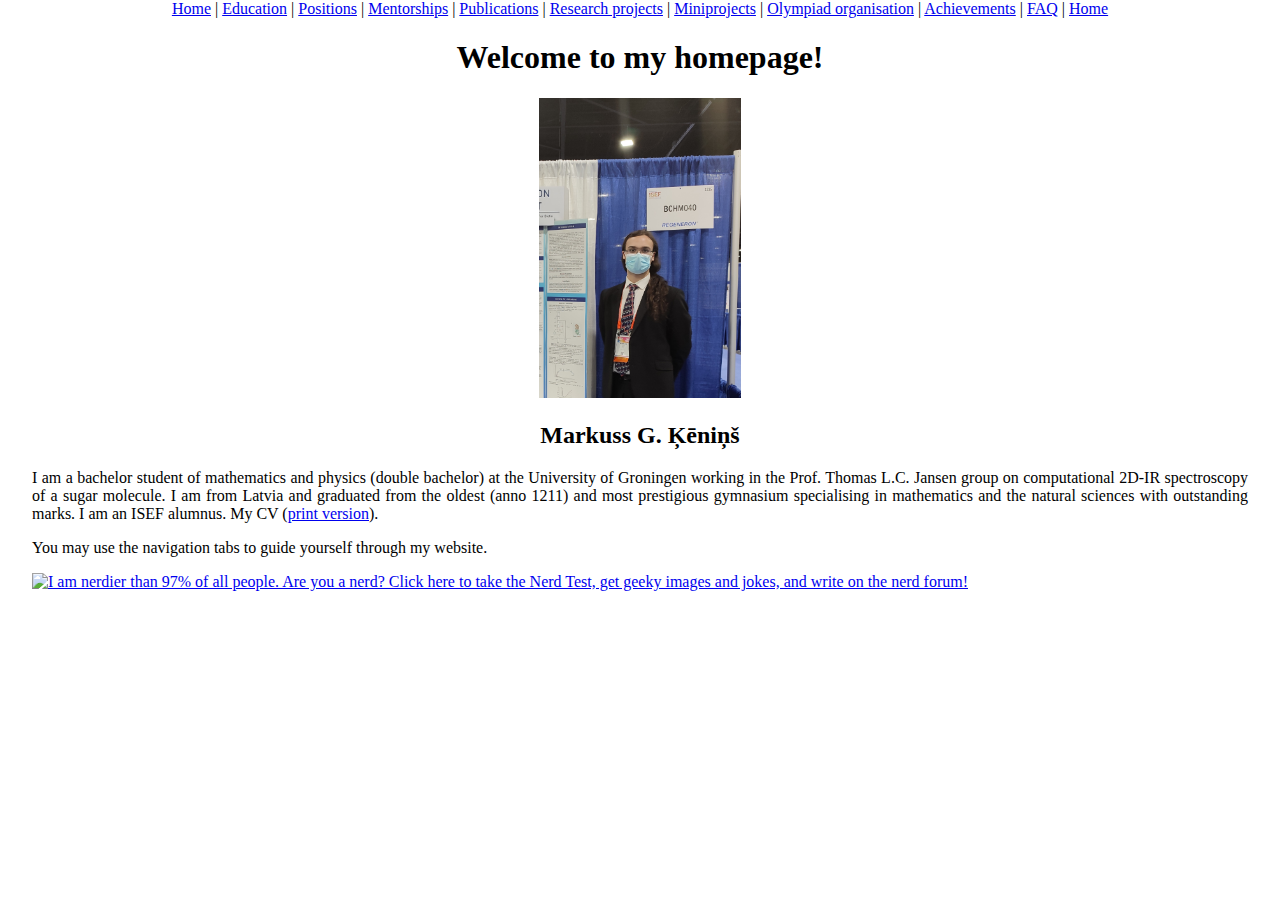
==== index.html @ 9e64b642 "Added nerd score" ====
<!DOCTYPE html>
<html>
<head>
         <link rel="stylesheet" type="text/css" href="style.css"> 
         <link rel="icon" href="pics/logo.png" type="image/png"> 
         <title>
                M.G. Kenins
         </title>
</head>
<body>
        <center>
                <a href="index.html">Home</a> | 
                <a href="education.html">Education</a> |
                <a href="positions.html">Positions</a> |
                <a href="mentorships.html">Mentorships</a> |
                <a href="publications.html">Publications</a> |
                <a href="projects.html">Research projects</a> |
                <a href="miniprojs.html">Miniprojects</a> |
                <a href="olympiad-org.html">Olympiad organisation</a> |
                <a href="achievements.html">Achievements</a> |
                <a href="faq.html">FAQ</a> | 
                <!-- <a href=".html"></a> | -->
                <!-- <a href=".html"></a> | -->
                <a href="index.html">Home</a>
        </center>

        <center>
                <h1>Welcome to my homepage!</h1>
                <img src="pics/picofme.jpg" width="auto" max-width="50%" height="300px" />
                <h2>Markuss G. Ķēniņš</h2>
                <!-- <p> -->
                <!--   <b>"We don't care about applications." &mdash; me</b> -->
                <!-- </p> -->
        </center>

        <p>
                I am a bachelor student of mathematics and physics (double bachelor) at the University of Groningen working 
                in the Prof. Thomas L.C. Jansen group on computational 2D-IR spectroscopy of a sugar molecule. 
                I am from Latvia and graduated from the oldest
                (anno 1211) and most prestigious gymnasium specialising in mathematics and the natural sciences with
                outstanding marks. I am an ISEF alumnus.
                My CV (<a href="misc/KENINS_curriculum_vitae-2.pdf">print version</a>).
        </p>
        <p>
                You may use the navigation tabs to guide yourself through my website.
        </p>
        <p>
                <a href="http://www.nerdtests.com/ft_nq.php">
                <img src="http://www.nerdtests.com/images/ft/nq/4fbf3d9fe6.gif" alt="I am nerdier than 97% of all people. Are you a nerd? Click here to take the Nerd Test, get geeky images and jokes, and write on the nerd forum!"></a>
        </p>
</body>
</html>
---- style.css ----
body 
{
        margin: auto;
        width: 95%;
}
p 
{
        text-align: justify;
        text-justify: inter-word;
}
.collapsible 
{
        cursor: pointer;
}
.content 
{
        padding: 0 18px;
        display: none;
        overflow: hidden;
}
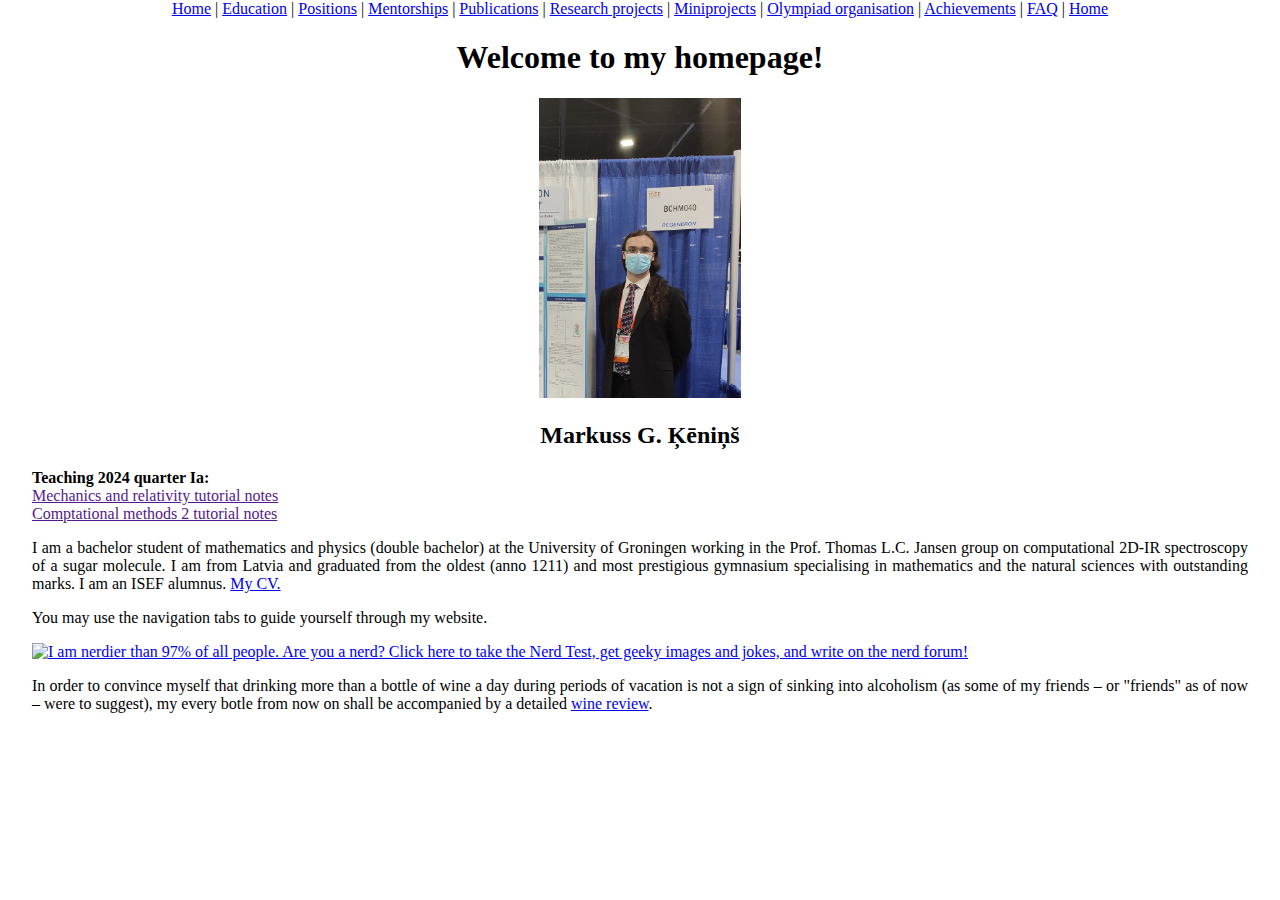
==== commit 890e1269: "Added wine reviews" ====
--- a/index.html
+++ b/index.html
@@ -34,12 +34,17 @@
         </center>
 
         <p>
+                <b>Teaching 2024 quarter Ia:</b>
+                <br> <a href="">Mechanics and relativity tutorial notes</a>
+                <br> <a href="">Comptational methods 2 tutorial notes</a>
+        </p>
+        <p>
                 I am a bachelor student of mathematics and physics (double bachelor) at the University of Groningen working 
                 in the Prof. Thomas L.C. Jansen group on computational 2D-IR spectroscopy of a sugar molecule. 
                 I am from Latvia and graduated from the oldest
                 (anno 1211) and most prestigious gymnasium specialising in mathematics and the natural sciences with
                 outstanding marks. I am an ISEF alumnus.
-                My CV (<a href="misc/KENINS_curriculum_vitae-2.pdf">print version</a>).
+                <a href="misc/KENINS_curriculum_vitae-2.pdf">My CV.</a>
         </p>
         <p>
                 You may use the navigation tabs to guide yourself through my website.
@@ -48,5 +53,14 @@
                 <a href="http://www.nerdtests.com/ft_nq.php">
                 <img src="http://www.nerdtests.com/images/ft/nq/4fbf3d9fe6.gif" alt="I am nerdier than 97% of all people. Are you a nerd? Click here to take the Nerd Test, get geeky images and jokes, and write on the nerd forum!"></a>
         </p>
+        <p>
+                In order to convince myself that drinking
+                more than a bottle of wine a day during 
+                periods of vacation is not a sign of 
+                sinking into alcoholism (as some of my 
+                friends &ndash; or "friends" as of now &ndash; were 
+                to suggest), my every botle from now 
+                on shall be accompanied by a detailed <a href="wine.html">wine review</a>.
+        </p>
 </body>
 </html>
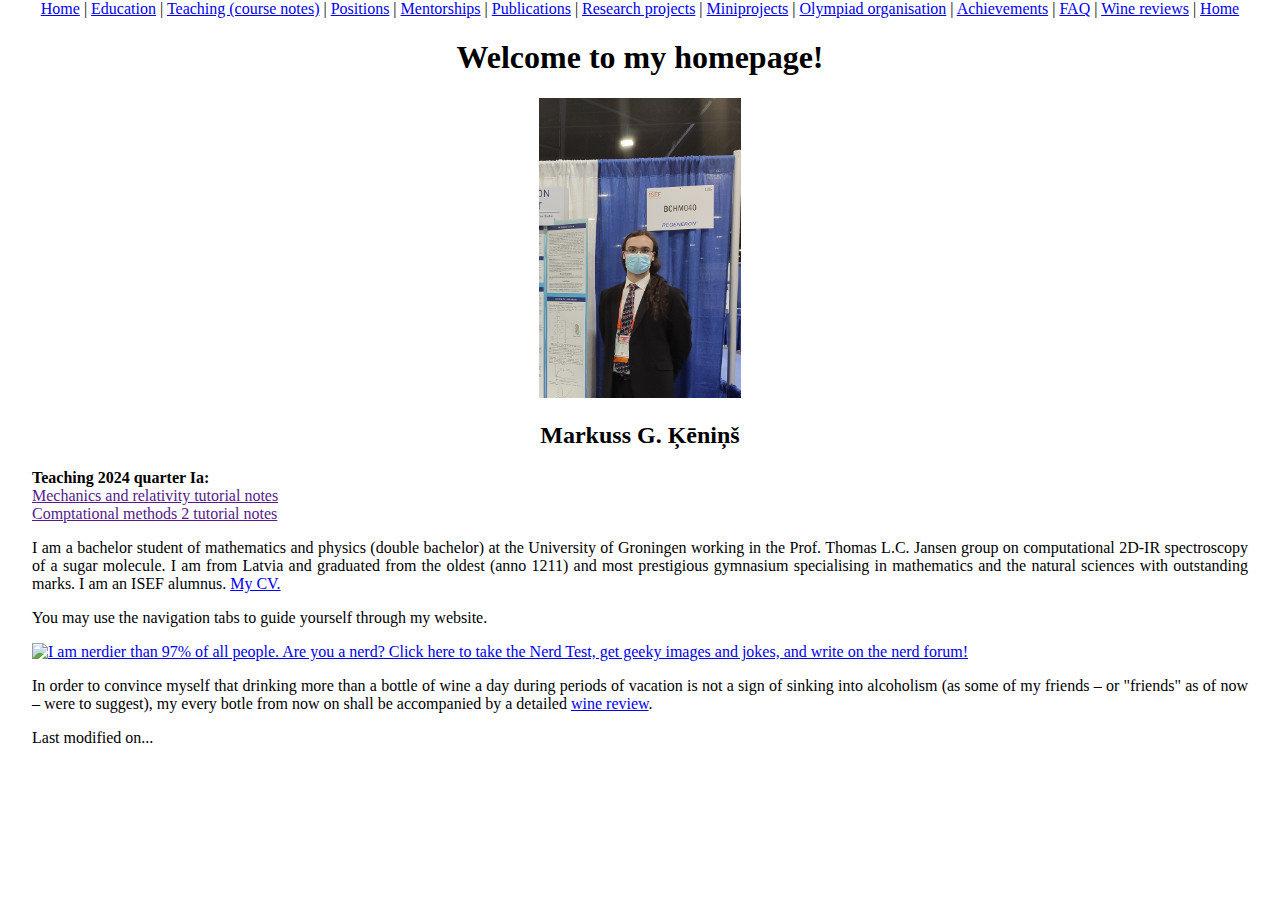
==== commit cc3d201a: "Testing date" ====
--- a/index.html
+++ b/index.html
@@ -1,16 +1,21 @@
 <!DOCTYPE html>
-<html>
+<html lang="en">
 <head>
-         <link rel="stylesheet" type="text/css" href="style.css"> 
-         <link rel="icon" href="pics/logo.png" type="image/png"> 
-         <title>
+        <meta charset="UTF-8">
+        <link rel="stylesheet" type="text/css" href="style.css"> 
+        <link rel="icon" href="pics/logo.png" type="image/png"> 
+        <title>
                 M.G. Kenins
-         </title>
+        </title>
+        <script 
+                src="https://ajax.googleapis.com/ajax/libs/jquery/3.5.1/jquery.min.js">
+        </script>
 </head>
 <body>
         <center>
                 <a href="index.html">Home</a> | 
                 <a href="education.html">Education</a> |
+                <a href="teaching.html">Teaching (course notes)</a> | 
                 <a href="positions.html">Positions</a> |
                 <a href="mentorships.html">Mentorships</a> |
                 <a href="publications.html">Publications</a> |
@@ -19,6 +24,7 @@
                 <a href="olympiad-org.html">Olympiad organisation</a> |
                 <a href="achievements.html">Achievements</a> |
                 <a href="faq.html">FAQ</a> | 
+                <a href="wine.html">Wine reviews</a> |
                 <!-- <a href=".html"></a> | -->
                 <!-- <a href=".html"></a> | -->
                 <a href="index.html">Home</a>
@@ -62,5 +68,34 @@
                 to suggest), my every botle from now 
                 on shall be accompanied by a detailed <a href="wine.html">wine review</a>.
         </p>
+        <p class="date">
+                Last modified on...
+        </p>
+        <script>
+                const desiredRepo = "mgkenins.github.io";
+                const dateTagClass = ".date"; // The HTML element you want to update
+
+                var xhttp = new XMLHttpRequest();
+                xhttp.onreadystatechange = function()
+                {
+                if (this.readyState == 4 && this.status == 200)
+                {
+                let repos = JSON.parse(this.responseText);
+
+                repos.forEach((repo)=>{
+                if (repo.name == desiredRepo)
+                {
+                        var lastUpdated = new Date(repo.updated_at);
+                        var day = lastUpdated.getUTCDate();
+                        var month = lastUpdated.getUTCMonth();
+                        var year = lastUpdated.getUTCFullYear();
+                        $(dateTagClass).text(`Last updated: ${year}-${month}-${day}`);
+                }
+                });
+                }
+                };
+                xhttp.open("GET", "https://api.github.com/users/YOUR_USERNAME/repos", true);
+                xhttp.send();
+        </script>
 </body>
 </html>
--- a/style.css
+++ b/style.css
@@ -18,3 +18,7 @@
         display: none;
         overflow: hidden;
 }
+.date
+{
+
+}
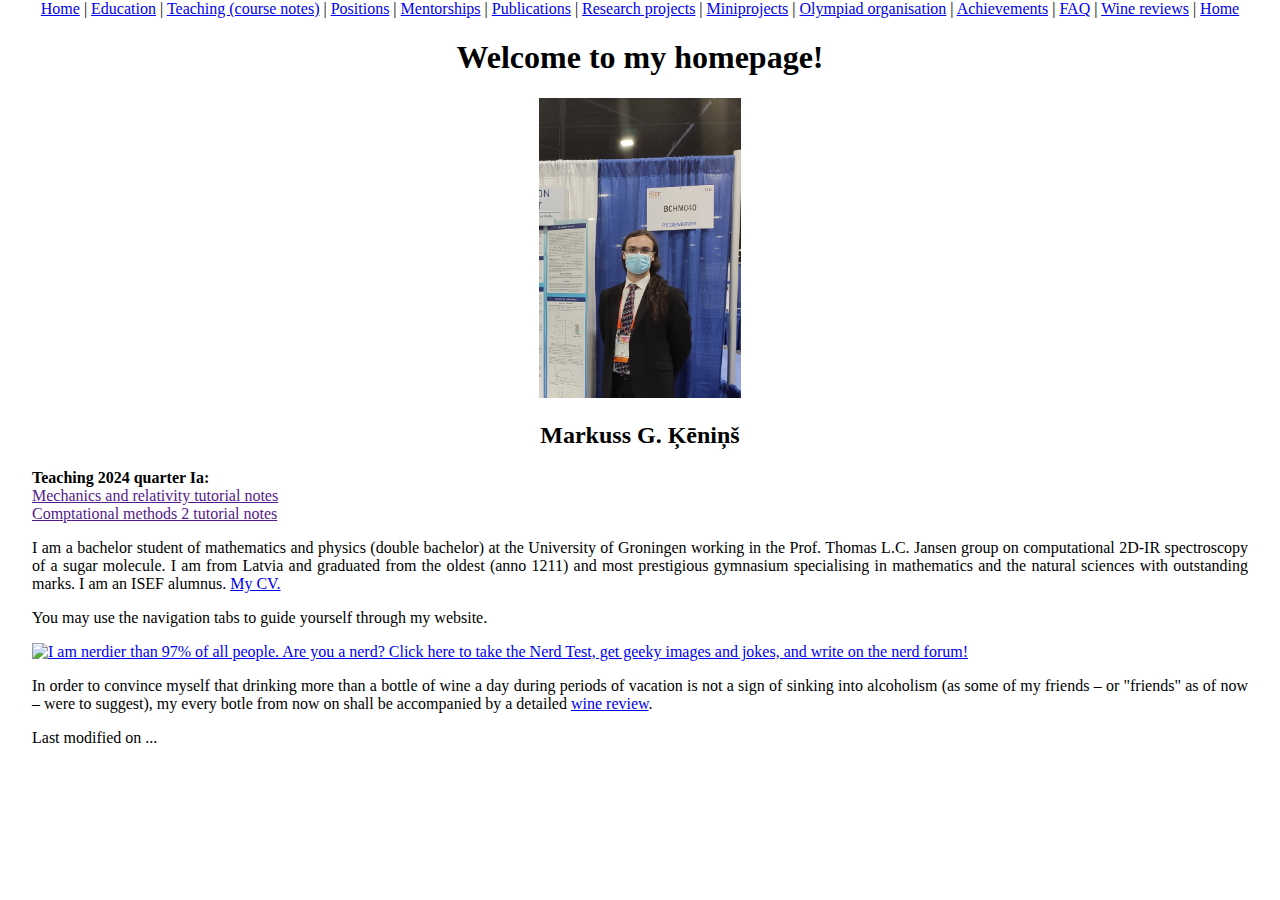
==== commit 9d8dc89a: "Date implementation" ====
--- a/index.html
+++ b/index.html
@@ -69,7 +69,7 @@
                 on shall be accompanied by a detailed <a href="wine.html">wine review</a>.
         </p>
         <p class="date">
-                Last modified on...
+                Last modified on ...
         </p>
         <script>
                 const desiredRepo = "mgkenins.github.io";
@@ -89,12 +89,12 @@
                         var day = lastUpdated.getUTCDate();
                         var month = lastUpdated.getUTCMonth();
                         var year = lastUpdated.getUTCFullYear();
-                        $(dateTagClass).text(`Last updated: ${year}-${month}-${day}`);
+                        $(dateTagClass).text(`Last modified on: ${day}-${month}-${year}`);
                 }
                 });
                 }
                 };
-                xhttp.open("GET", "https://api.github.com/users/YOUR_USERNAME/repos", true);
+                xhttp.open("GET", "https://api.github.com/users/mgkenins/repos", true);
                 xhttp.send();
         </script>
 </body>
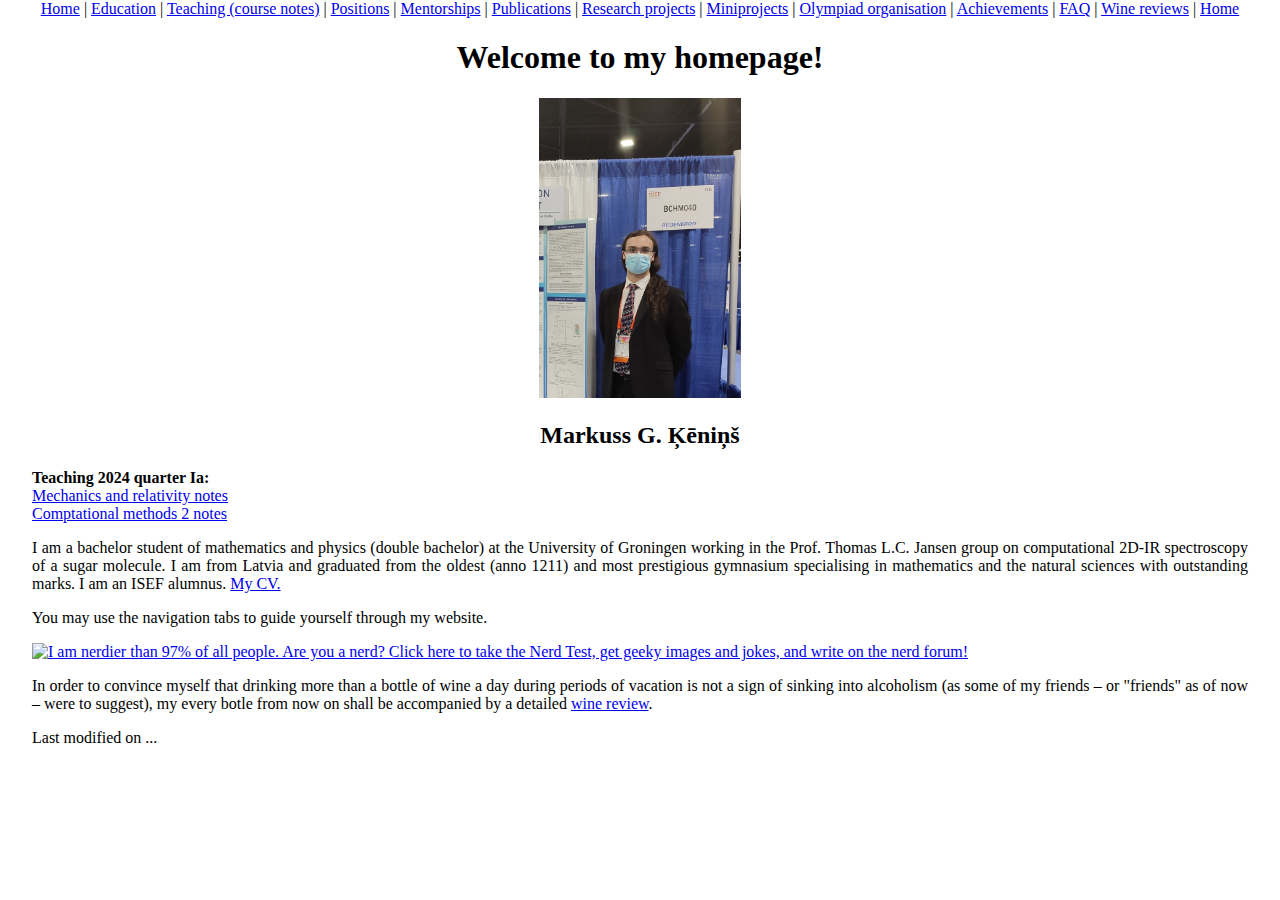
==== commit e454e215: "Fixed teaching notes links" ====
--- a/index.html
+++ b/index.html
@@ -41,8 +41,8 @@
 
         <p>
                 <b>Teaching 2024 quarter Ia:</b>
-                <br> <a href="">Mechanics and relativity tutorial notes</a>
-                <br> <a href="">Comptational methods 2 tutorial notes</a>
+                <br> <a href="teaching.html#mechrel">Mechanics and relativity notes</a>
+                <br> <a href="teaching.html#compmet2">Comptational methods 2 notes</a>
         </p>
         <p>
                 I am a bachelor student of mathematics and physics (double bachelor) at the University of Groningen working 
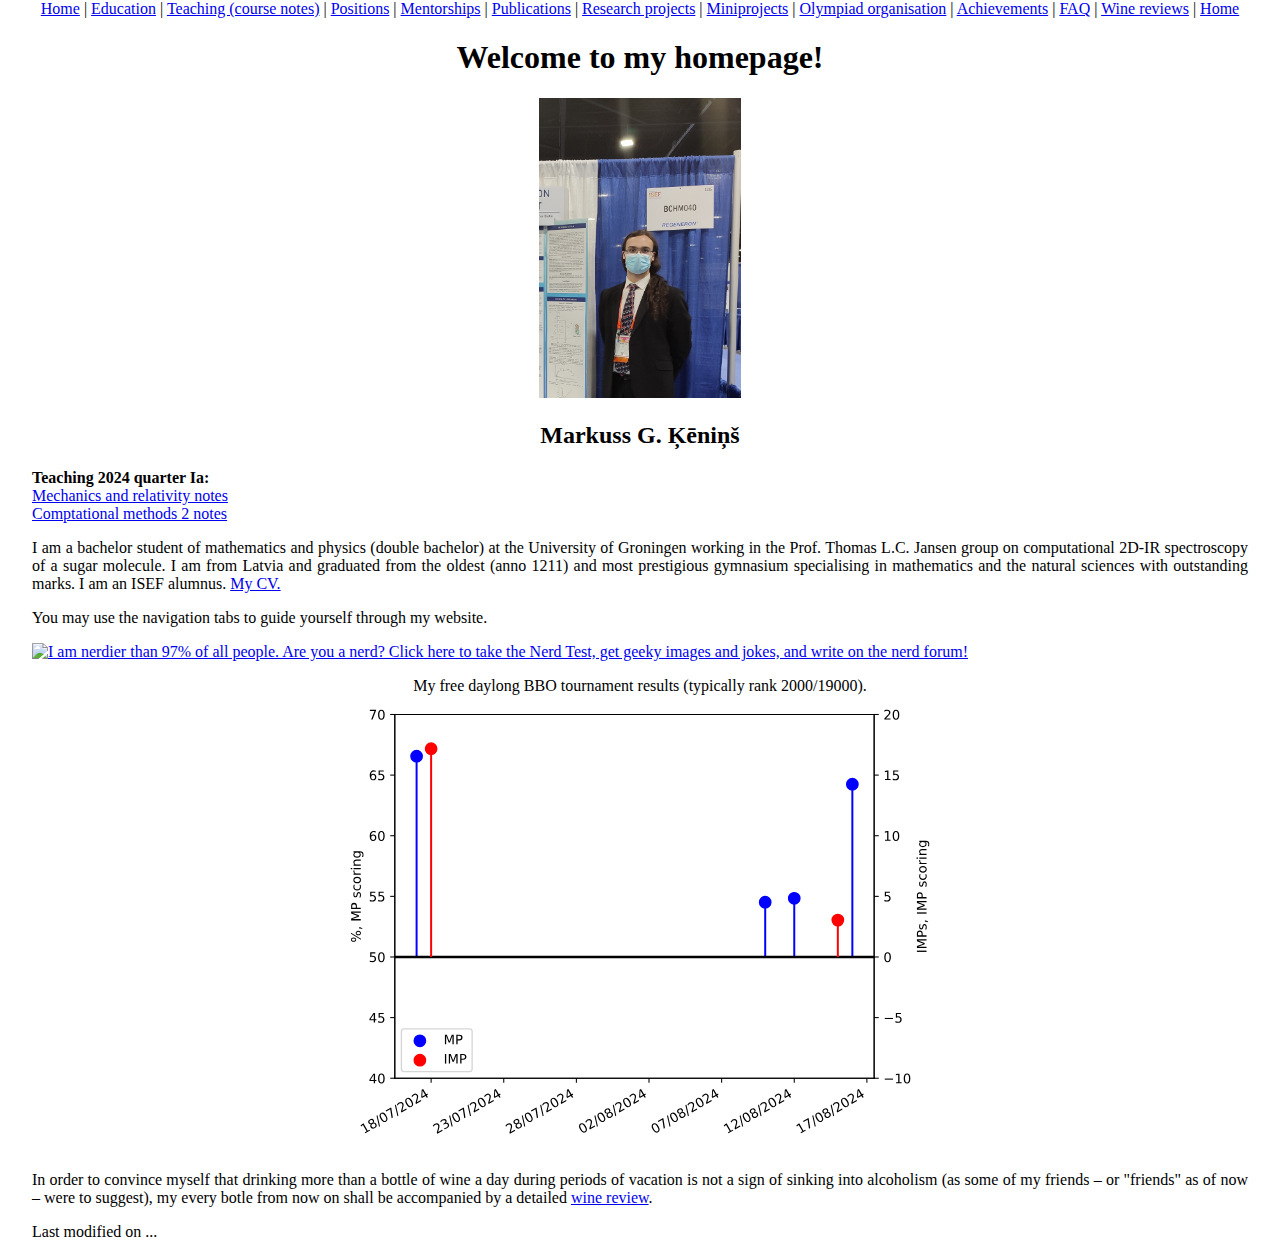
==== commit bc89d8d4: "Made bridge results" ====
--- a/index.html
+++ b/index.html
@@ -60,6 +60,12 @@
                 <img src="http://www.nerdtests.com/images/ft/nq/4fbf3d9fe6.gif" alt="I am nerdier than 97% of all people. Are you a nerd? Click here to take the Nerd Test, get geeky images and jokes, and write on the nerd forum!"></a>
         </p>
         <p>
+                <center>
+                        My free daylong BBO tournament results (typically rank 2000/19000).<br>
+                        <img src="python/bridge-data.svg" width="50%" max-width="500px" />
+                </center>
+        </p>
+        <p>
                 In order to convince myself that drinking
                 more than a bottle of wine a day during 
                 periods of vacation is not a sign of 
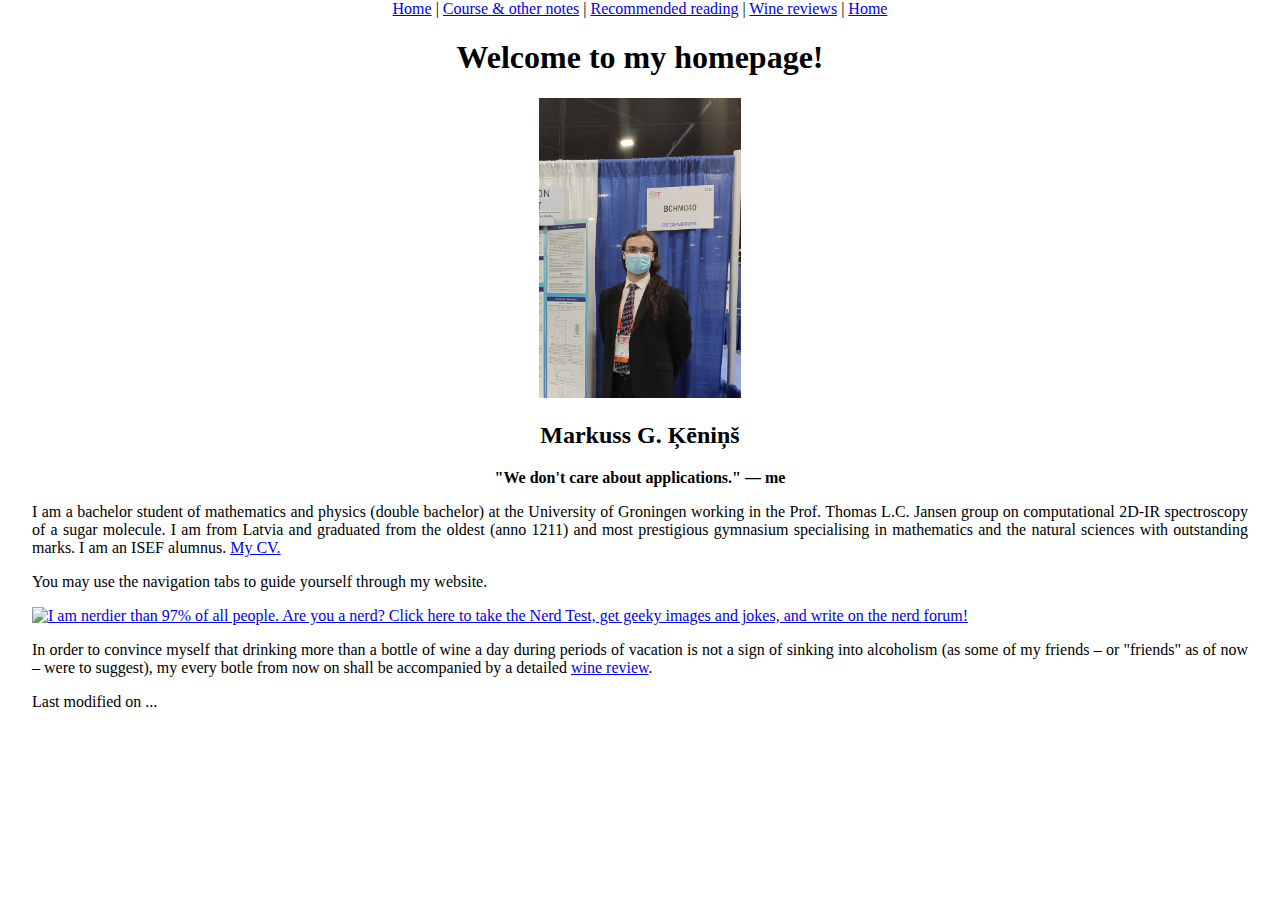
==== commit a93f569e: "Updated layout and everything" ====
--- a/index.html
+++ b/index.html
@@ -14,16 +14,9 @@
 <body>
         <center>
                 <a href="index.html">Home</a> | 
-                <a href="education.html">Education</a> |
-                <a href="teaching.html">Teaching (course notes)</a> | 
-                <a href="positions.html">Positions</a> |
-                <a href="mentorships.html">Mentorships</a> |
-                <a href="publications.html">Publications</a> |
-                <a href="projects.html">Research projects</a> |
-                <a href="miniprojs.html">Miniprojects</a> |
-                <a href="olympiad-org.html">Olympiad organisation</a> |
-                <a href="achievements.html">Achievements</a> |
-                <a href="faq.html">FAQ</a> | 
+                <a href="notes.html">Course &amp; other notes</a> |
+                <a href="reading.html">Recommended reading</a> |
+                <!-- <a href="olympiads.html">Olympiads</a> | -->
                 <a href="wine.html">Wine reviews</a> |
                 <!-- <a href=".html"></a> | -->
                 <!-- <a href=".html"></a> | -->
@@ -34,16 +27,9 @@
                 <h1>Welcome to my homepage!</h1>
                 <img src="pics/picofme.jpg" width="auto" max-width="50%" height="300px" />
                 <h2>Markuss G. Ķēniņš</h2>
-                <!-- <p> -->
-                <!--   <b>"We don't care about applications." &mdash; me</b> -->
-                <!-- </p> -->
+                <b>"We don't care about applications." &mdash; me</b>
         </center>
 
-        <p>
-                <b>Teaching 2024 quarter Ia:</b>
-                <br> <a href="teaching.html#mechrel">Mechanics and relativity notes</a>
-                <br> <a href="teaching.html#compmet2">Comptational methods 2 notes</a>
-        </p>
         <p>
                 I am a bachelor student of mathematics and physics (double bachelor) at the University of Groningen working 
                 in the Prof. Thomas L.C. Jansen group on computational 2D-IR spectroscopy of a sugar molecule. 
@@ -59,12 +45,12 @@
                 <a href="http://www.nerdtests.com/ft_nq.php">
                 <img src="http://www.nerdtests.com/images/ft/nq/4fbf3d9fe6.gif" alt="I am nerdier than 97% of all people. Are you a nerd? Click here to take the Nerd Test, get geeky images and jokes, and write on the nerd forum!"></a>
         </p>
-        <p>
-                <center>
-                        My free daylong BBO tournament results (typically rank 2000/19000).<br>
-                        <img src="python/bridge-data.svg" width="50%" max-width="500px" />
-                </center>
-        </p>
+        <!-- <p> -->
+        <!--         <center> -->
+        <!--                 My free daylong BBO tournament results (typically rank 2000/19000).<br> -->
+        <!--                 <img src="python/bridge-data.svg" width="50%" max-width="500px" /> -->
+        <!--         </center> -->
+        <!-- </p> -->
         <p>
                 In order to convince myself that drinking
                 more than a bottle of wine a day during 
